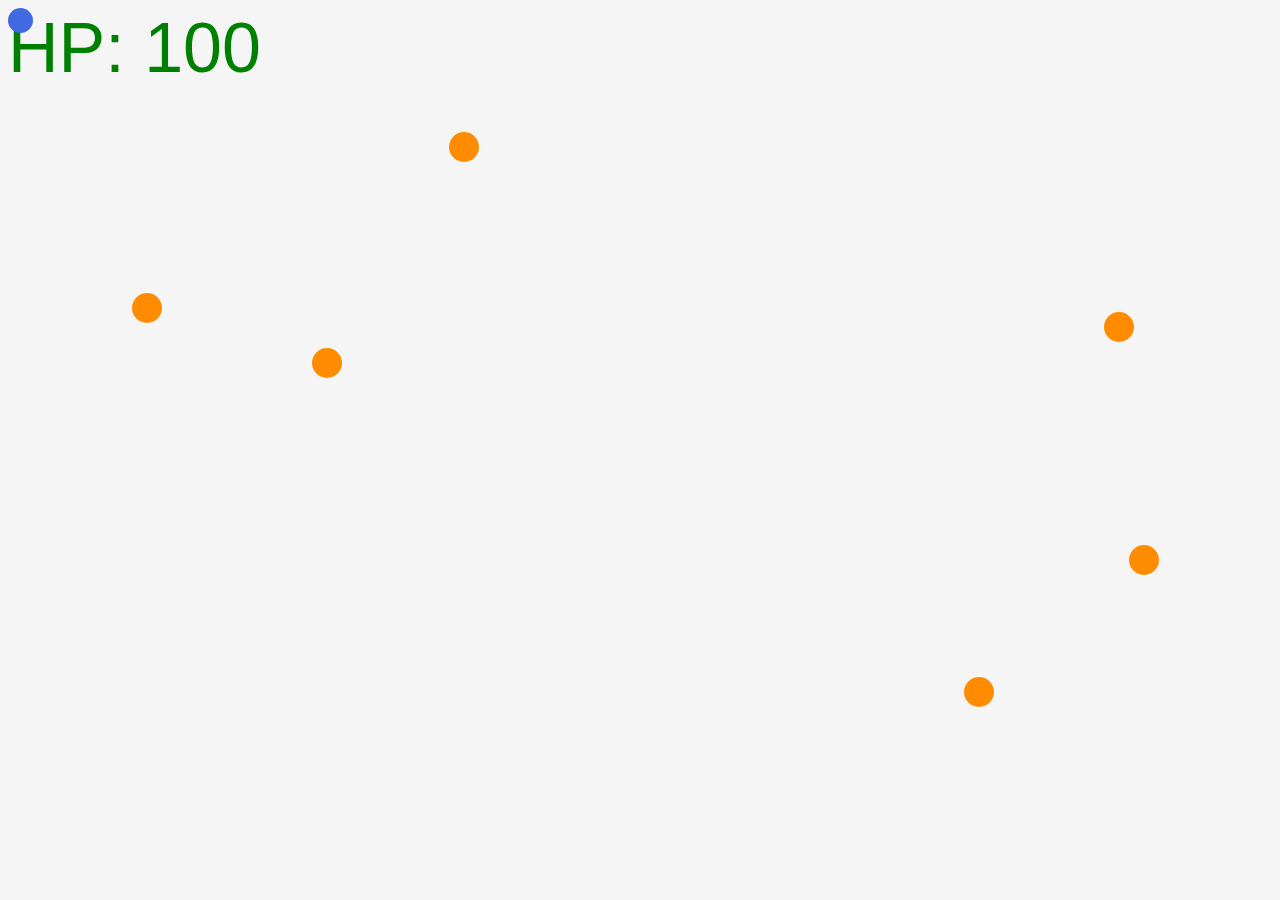
==== index.html @ a20920f8 "Chance the html filename no index" ====
<!DOCTYPE html>
<html lang="en">
<head>
    <meta charset="UTF-8">
    <meta http-equiv="X-UA-Compatible" content="IE=edge">
    <meta name="viewport" content="width=device-width, initial-scale=1.0">
    <title>Document</title>
    <link rel="stylesheet" href="style.css">
</head>
<body class="stop-scrolling">
    <div class="player"></div>
    <div class="hp"></div>
    <h1 class="playAgain"></h1>
    <script src="util.js"></script>
    <script src="script.js"></script>
</body>
</html>
---- style.css ----
html {
    cursor: none;
    background-color: whitesmoke;
}

.player {
    width: 25px;
    height: 25px;
    position: absolute;
    border-radius: 50%;
    background-color:royalblue;
}

.enemy {
    width: 30px;
    height: 30px;
    position: absolute;
    border-radius: 50%;
    background-color:darkorange;
}

.stop-scrolling {
    height: 100%;
    overflow: hidden;
}

.hp {
    font-size: 70px;
    font-family: 'Segoe UI', Tahoma, Geneva, Verdana, sans-serif;
    color: green;
}
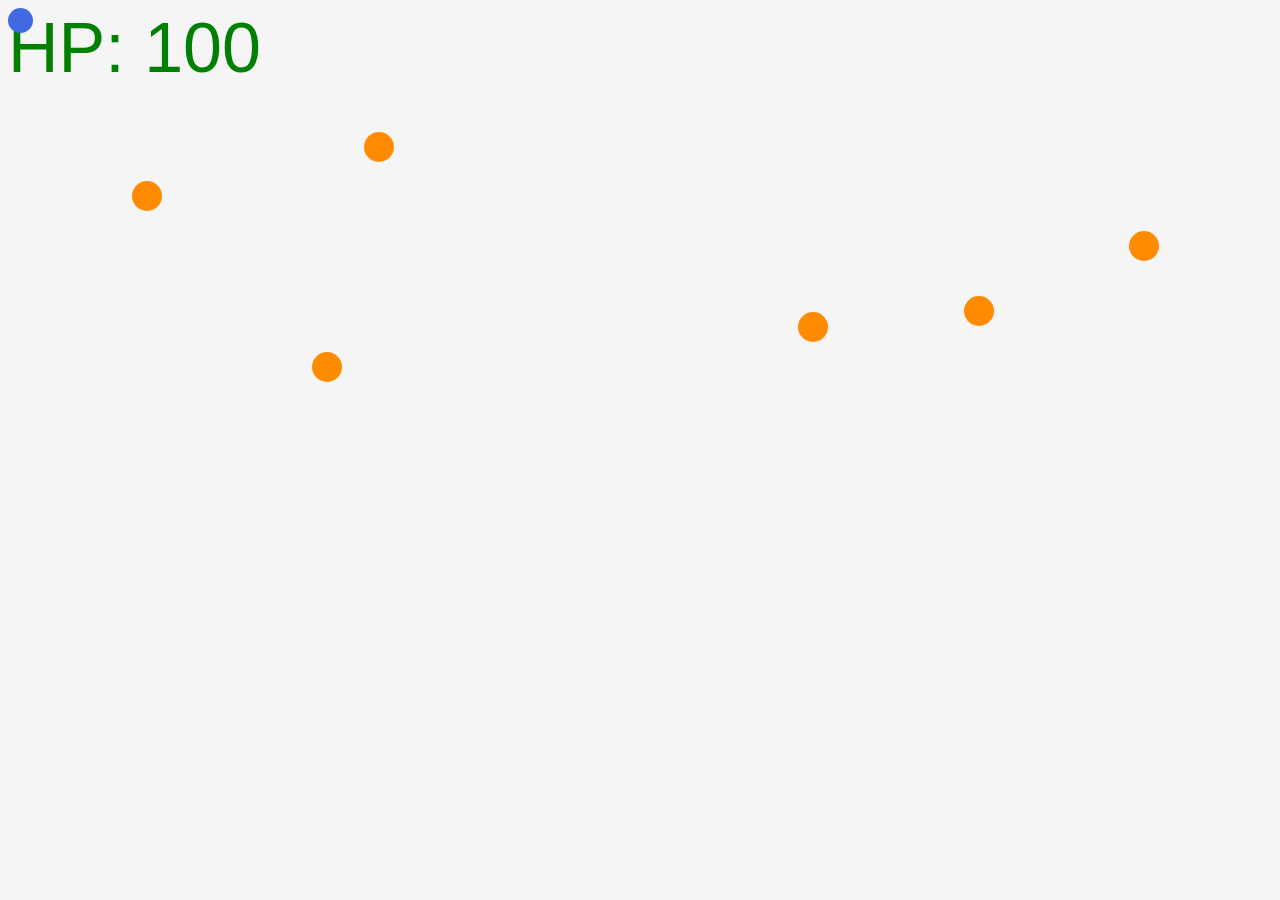
==== commit 190520a6: "Change the html tittle to 'dodgy'" ====
--- a/index.html
+++ b/index.html
@@ -4,7 +4,7 @@
     <meta charset="UTF-8">
     <meta http-equiv="X-UA-Compatible" content="IE=edge">
     <meta name="viewport" content="width=device-width, initial-scale=1.0">
-    <title>Document</title>
+    <title>dodgy</title>
     <link rel="stylesheet" href="style.css">
 </head>
 <body class="stop-scrolling">
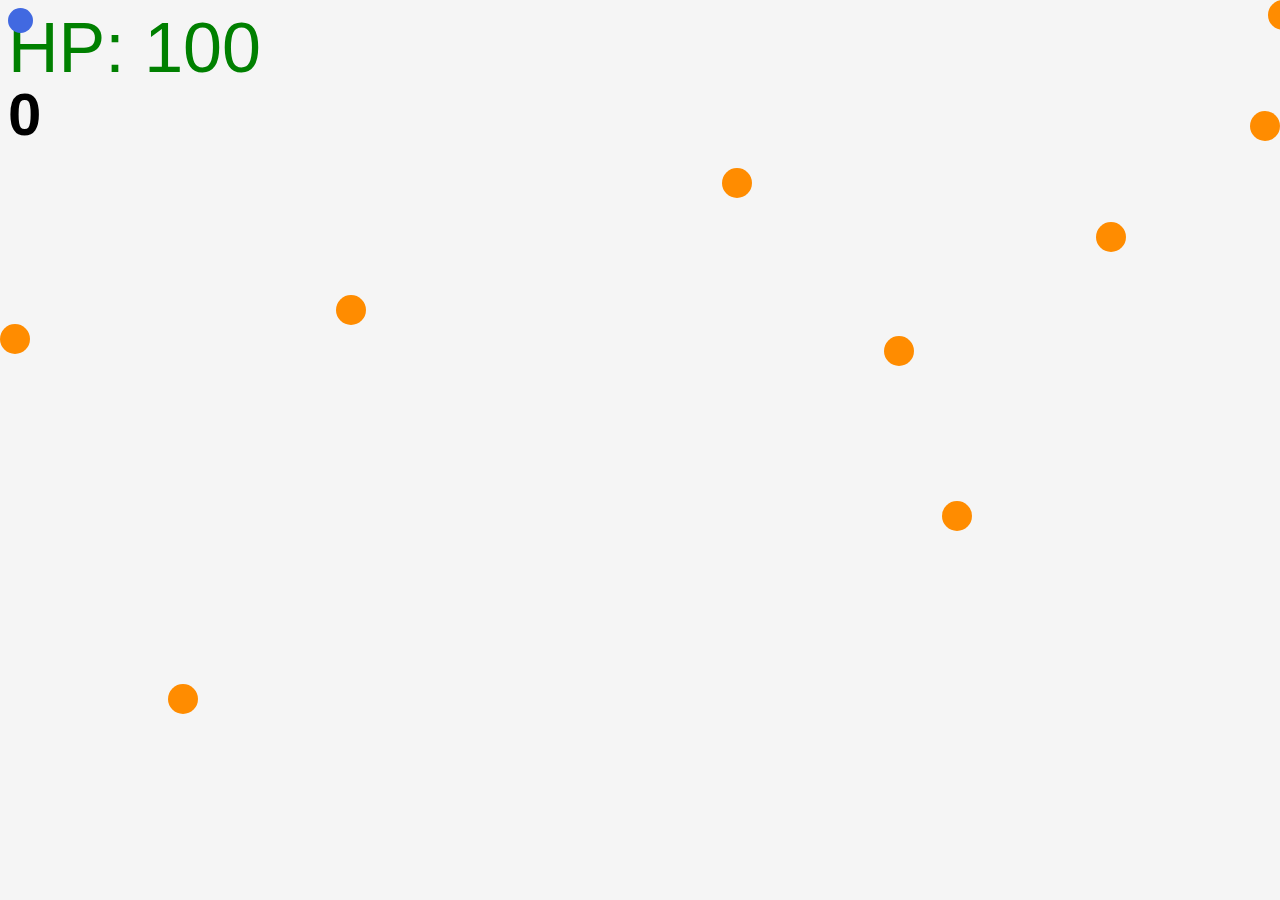
==== commit 36526d62: "Add a simple timer" ====
--- a/index.html
+++ b/index.html
@@ -10,7 +10,7 @@
 <body class="stop-scrolling">
     <div class="player"></div>
     <div class="hp"></div>
-    <h1 class="playAgain"></h1>
+    <h1 class="timer"></h2>
     <script src="util.js"></script>
     <script src="script.js"></script>
 </body>
--- a/style.css
+++ b/style.css
@@ -29,3 +29,11 @@
     font-family: 'Segoe UI', Tahoma, Geneva, Verdana, sans-serif;
     color: green;
 }
+
+.timer {
+    font-size: 60px;
+    font-family: 'Segoe UI', Tahoma, Geneva, Verdana, sans-serif;
+    color: black;
+    position: absolute;
+    top: 40px;
+}
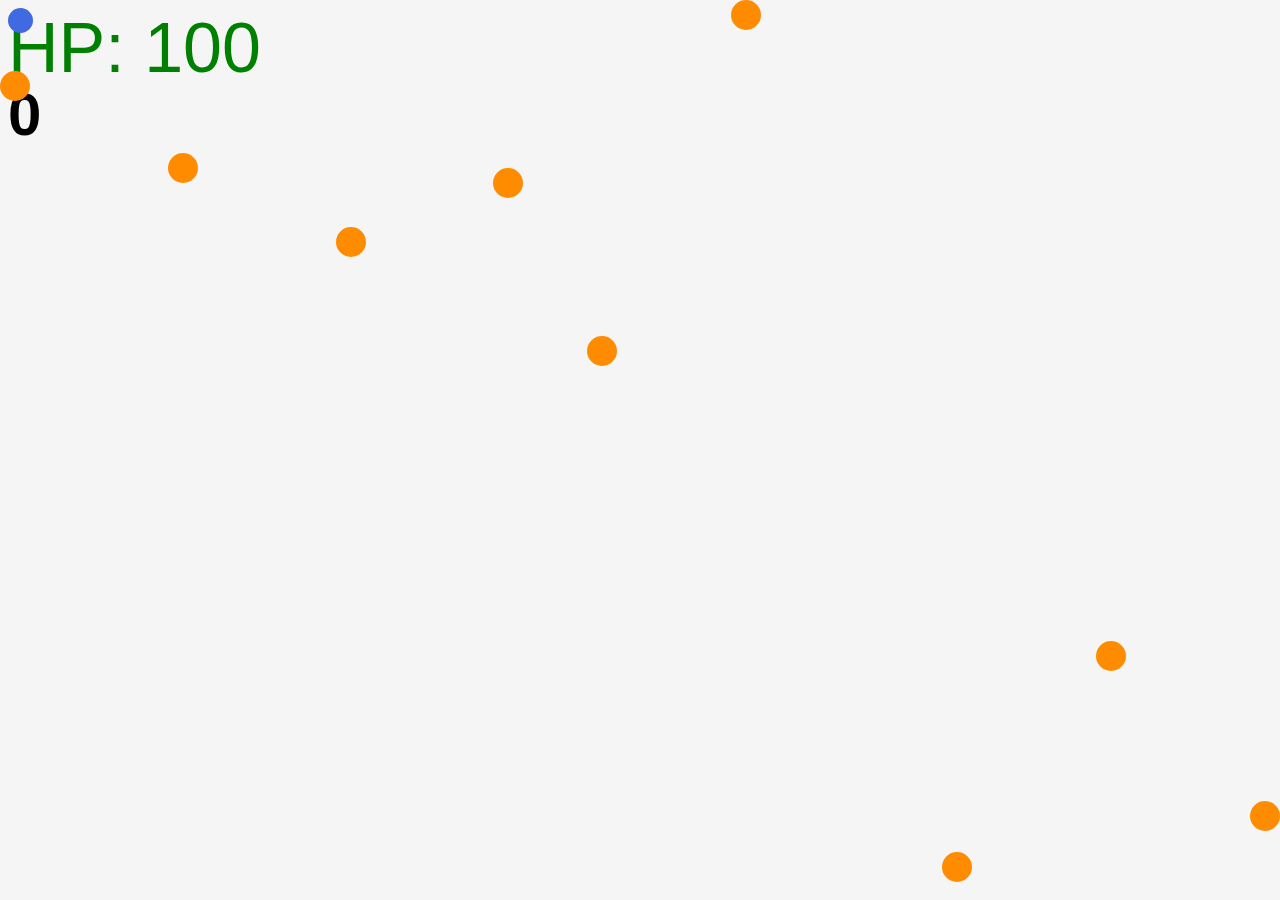
==== commit c468b106: "Enable playing again after death" ====
--- a/index.html
+++ b/index.html
@@ -11,6 +11,7 @@
     <div class="player"></div>
     <div class="hp"></div>
     <h1 class="timer"></h2>
+    <div class="playAgainButton" hidden>PLAY AGAIN</div>
     <script src="util.js"></script>
     <script src="script.js"></script>
 </body>
--- a/style.css
+++ b/style.css
@@ -37,3 +37,10 @@
     position: absolute;
     top: 40px;
 }
+
+.playAgainButton {
+    font-size: 100px;
+    padding: 50px;
+    text-align: center;
+    margin-top: 75px;
+}
